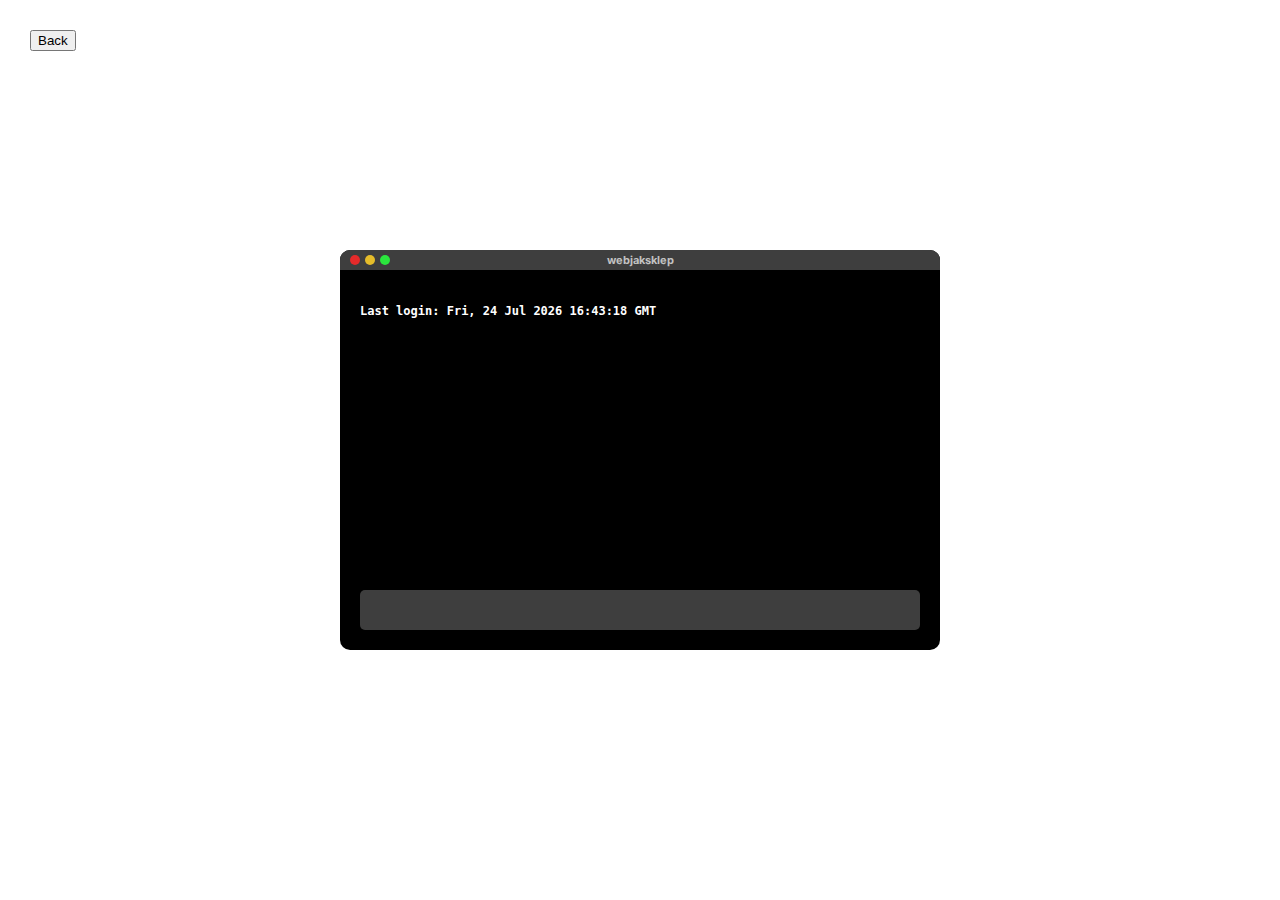
==== pages/terminal/index.html @ 5077dba0 "first commit" ====
<!DOCTYPE html>
<html lang="en">
  <head>
    <meta charset="UTF-8" />
    <meta name="viewport" content="width=device-width, initial-scale=1.0" />
    <title>Terminal</title>
    <link rel="stylesheet" href="styles.css" />
    <link rel="preconnect" href="https://fonts.googleapis.com" />
    <link rel="preconnect" href="https://fonts.gstatic.com" crossorigin />
    <link
      href="https://fonts.googleapis.com/css2?family=Inter&Roboto+Mono:wght@500&display=swap"
      rel="stylesheet"
    />
    <script src="script.js"></script>
  </head>
  <body class="terminal">
    <button
      style="position: absolute; top: 0; left: 0; margin: 30px"
      onclick="history.back()"
    >
      Back
    </button>
    <div>
      <div>
        <div></div>
        <div></div>
        <div></div>
        <span>webjaksklep</span>
      </div>
      <div>
        <div></div>
        <input type="text" autofocus />
      </div>
    </div>
  </body>
</html>
---- pages/terminal/styles.css ----
.terminal {
  height: 100vh;

  display: flex;
  flex-direction: column;
  justify-content: center;
  align-items: center;

  margin: 0;
}

/* Terminal wrapper */
.terminal > div {
  height: 400px;
  min-height: 400px;
  width: 80%;
  min-width: 280px;
  max-width: 600px;

  overflow: hidden;
  border-radius: 10px;

  background-color: #000;
}

/* Toolbar styling */
.terminal > div > div:first-child {
  position: relative;
  display: flex;
  align-items: center;

  padding: 5px 10px;

  background-color: #3e3e3e;
}

.terminal > div > div:first-child > div {
  height: 10px;
  width: 10px;
  border-radius: 50%;
  margin-right: 5px;
}

.terminal > div > div:first-child > div:nth-child(1) {
  background-color: #e52a2a;
}
.terminal > div > div:first-child > div:nth-child(2) {
  background-color: #e5bc2a;
}
.terminal > div > div:first-child > div:nth-child(3) {
  background-color: #2ae53d;
}

.terminal > div > div:first-child > span {
  position: absolute;
  width: 100%;
  left: 0;

  text-align: center;
  font-family: "Inter", sans-serif;
  font-size: 11px;
  font-weight: 700;
  color: #c2c2c2;
}

.terminal > div > div:last-child {
  height: calc(100% - 20px);
  box-sizing: border-box;

  display: flex;
  flex-direction: column;
  justify-content: space-between;

  padding: 20px;
}

.terminal > div > div:last-child > div {
  overflow-y: auto;
}

/* Scrollbar track */
.terminal > div > div:last-child > div::-webkit-scrollbar {
  width: 8px;
}

/* Scrollbar thumb */
.terminal > div > div:last-child > div::-webkit-scrollbar-thumb {
  background-color: rgba(255, 255, 255, 0.3);
  border-radius: 4px;
}

/* Scrollbar thumb on hover */
.terminal > div > div:last-child > div::-webkit-scrollbar-thumb:hover {
  background-color: rgba(255, 255, 255, 0.5);
}

.terminal > div > div:last-child > div > pre {
  margin: 14px 0;

  font-size: 12px;
  font-family: "Roboto Mono", monospace;
  font-weight: 600;
  color: #ffffff;

  white-space: pre-wrap;
  word-wrap: break-word;
}

/* Terminal field styling */
.terminal > div > div:last-child > input {
  width: 100%;
  box-sizing: border-box;

  padding: 9.5px 14px;
  margin-top: 20px;

  border: none;
  outline: none;

  font-size: 18px;
  font-family: "Roboto Mono", monospace;
  font-weight: 500;
  color: #fff;

  border-radius: 5px;
  background-color: #3e3e3e;
}
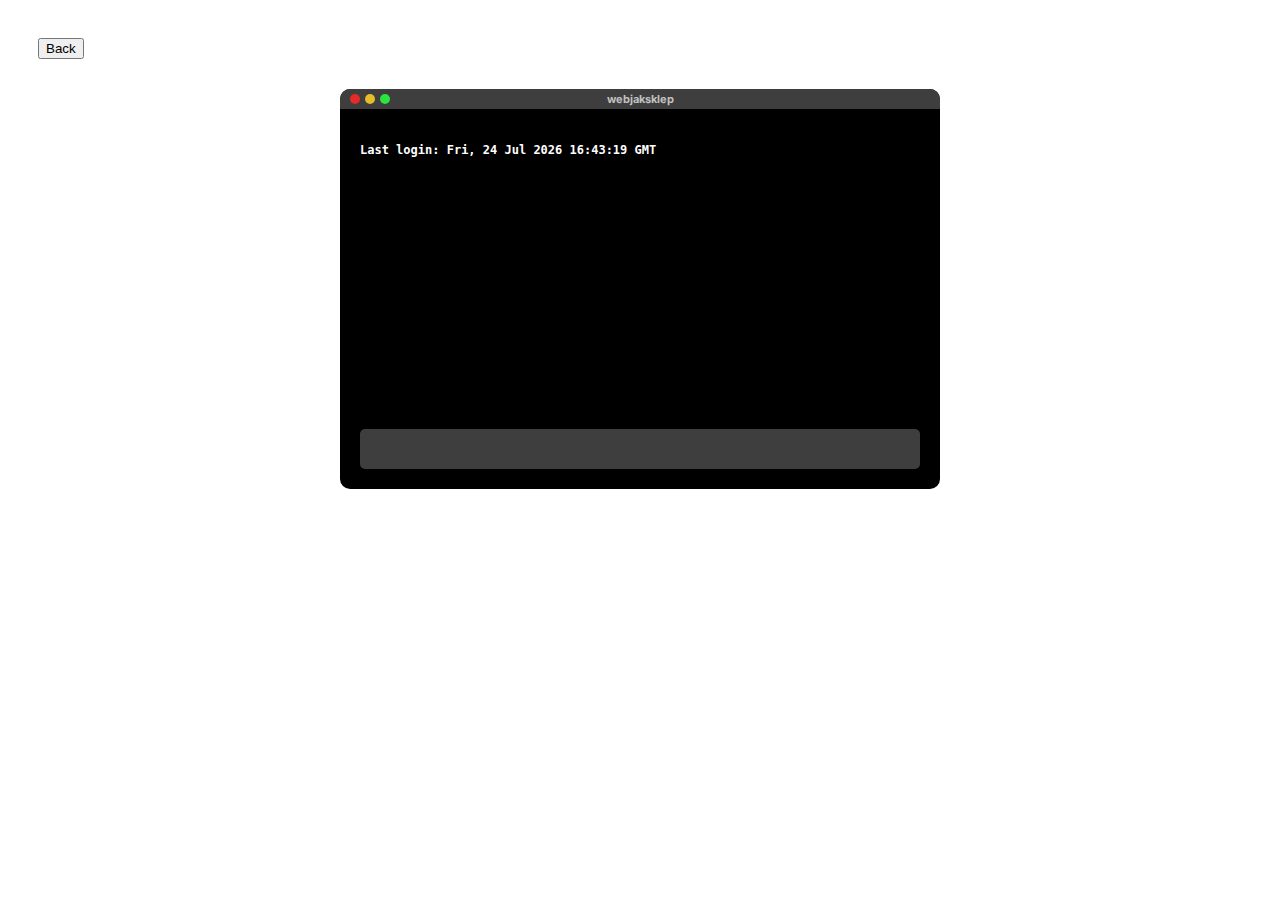
==== commit 50f53e79: "little update of back button" ====
--- a/pages/terminal/index.html
+++ b/pages/terminal/index.html
@@ -14,12 +14,7 @@
     <script src="script.js"></script>
   </head>
   <body class="terminal">
-    <button
-      style="position: absolute; top: 0; left: 0; margin: 30px"
-      onclick="history.back()"
-    >
-      Back
-    </button>
+    <button style="margin: 30px" onclick="history.back()">Back</button>
     <div>
       <div>
         <div></div>
--- a/pages/terminal/styles.css
+++ b/pages/terminal/styles.css
@@ -1,14 +1,3 @@
-.terminal {
-  height: 100vh;
-
-  display: flex;
-  flex-direction: column;
-  justify-content: center;
-  align-items: center;
-
-  margin: 0;
-}
-
 /* Terminal wrapper */
 .terminal > div {
   height: 400px;
@@ -17,6 +6,7 @@
   min-width: 280px;
   max-width: 600px;
 
+  margin: auto;
   overflow: hidden;
   border-radius: 10px;
 
